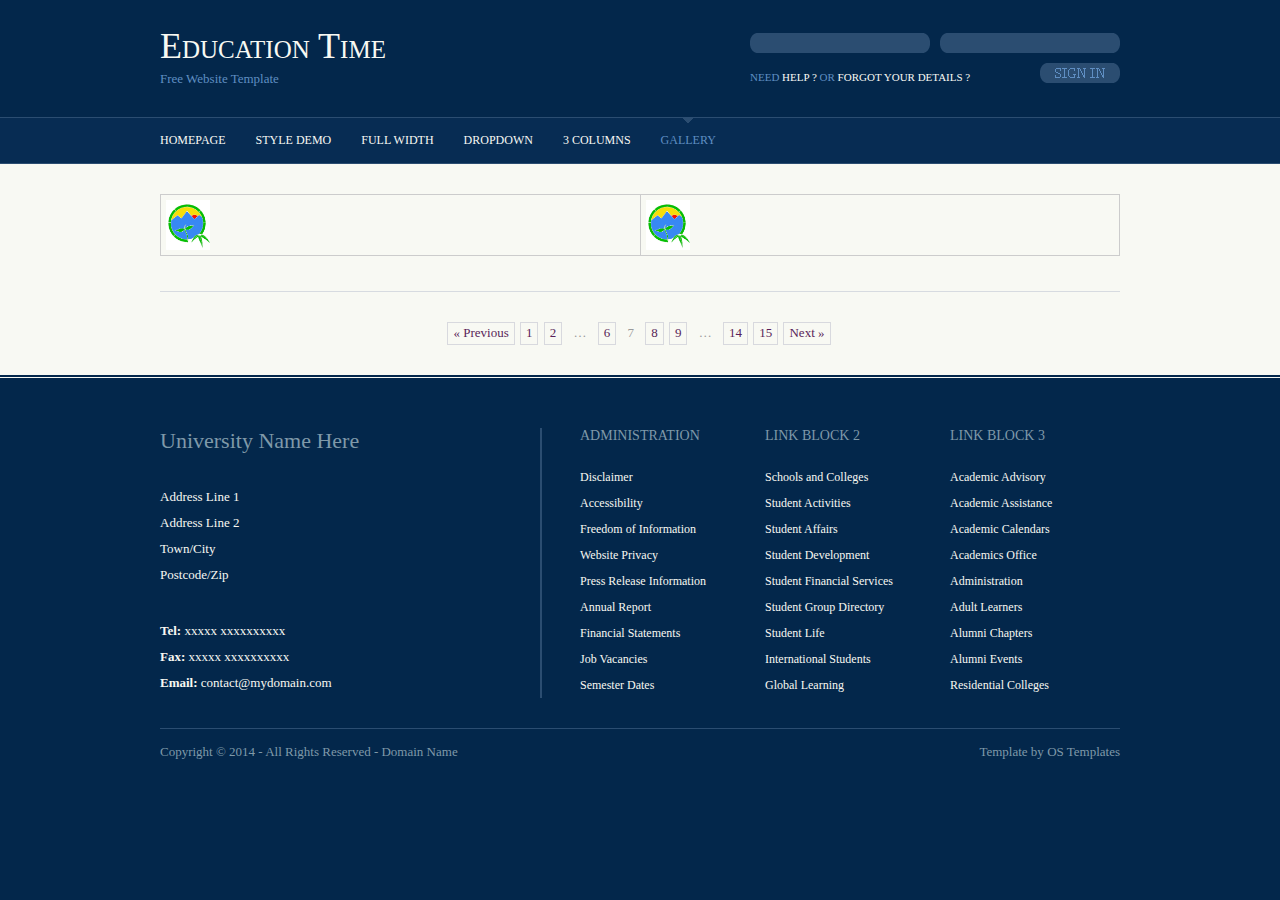
==== pages/magazine.html @ 050405ae "Update index, magazine, readme" ====
<!DOCTYPE html PUBLIC "-//W3C//DTD XHTML 1.0 Transitional//EN" "http://www.w3.org/TR/xhtml1/DTD/xhtml1-transitional.dtd">
<!--
Template Name: Education Time
Author: <a href="http://www.os-templates.com/">OS Templates</a>
Author URI: http://www.os-templates.com/
Licence: Free to use under our free template licence terms
Licence URI: http://www.os-templates.com/template-terms
-->
<html xmlns="http://www.w3.org/1999/xhtml">
<head>
<title>Education Time | Gallery</title>
<meta http-equiv="Content-Type" content="text/html; charset=utf-8" />
<link rel="stylesheet" href="../layout/styles/layout.css" type="text/css" />
<script type="text/javascript" src="../layout/scripts/jquery.min.js"></script>
<!-- prettyPhoto -->
<link rel="stylesheet" href="../layout/scripts/prettyphoto/prettyPhoto.css" type="text/css" />
<script type="text/javascript" src="../layout/scripts/prettyphoto/jquery.prettyPhoto.js"></script>
<script type="text/javascript">
$(document).ready(function() {
    $("a[rel^='prettyPhoto']").prettyPhoto({
        theme: 'dark_rounded',
        overlay_gallery: false,
        social_tools: false
    });
});
</script>
<!-- / prettyPhoto -->

<script type="text/javascript" src="../slimbox-2.05/js/slimbox2.js"></script>
<link rel="stylesheet" href="../slimbox-2.05/css/slimbox2.css" type="text/css" media="screen" />
<!-- Slimbox - lightbox -->

</head>
<body id="top">
<div class="wrapper row1">
  <div id="header" class="clear">
    <div class="fl_left">
      <h1><a href="../index.html">Education Time</a></h1>
      <p>Free Website Template</p>
    </div>
    <form action="#" method="post" id="login">
      <fieldset>
        <legend>Student Login</legend>
        <input type="password" />
        <input type="text" />
        <div id="forgot">Need <a href="#">Help ?</a> or <a href="#">Forgot Your Details ?</a></div>
        <input type="image" src="../layout/images/sign_in.gif" id="signin" alt="Sign In" />
      </fieldset>
    </form>
  </div>
</div>
<!-- ####################################################################################################### -->
<div class="wrapper row2">
  <div id="topnav">
    <ul>
      <li><a href="../index.html">Homepage</a></li>
      <li><a href="style-demo.html">Style Demo</a></li>
      <li><a href="full-width.html">Full Width</a></li>
      <li><a href="#">DropDown</a>
        <ul>
          <li><a href="#">Link 1</a></li>
          <li><a href="#">Link 2</a></li>
          <li><a href="#">Link 3</a></li>
        </ul>
      </li>
      <li><a href="3-columns.html">3 Columns</a></li>
      <li class="active last"><a href="gallery.html">Gallery</a></li>
    </ul>
    <div  class="clear"></div>
  </div>
</div>
<!-- ####################################################################################################### -->
<div class="wrapper row4">
  <div id="container" class="clear"> 
    <!-- ####################################################################################################### -->
    <div id="gallery" class="clear">
      <div class="gallerycontainer clear">
      	<table>
			<tr>
            	<td> 
                	<a href="../images/校徽.jpg" rel="lightbox-cats" title="Beautiful, isn't it?">
                		<img src="../images/校徽.jpg" widht="50" height="50"></img> </a></td>
                <td> 
                	<a href="../images/校徽.jpg" rel="lightbox-cats" title="Beautiful, isn't it?">
                		<img src="../images/校徽.jpg" widht="50" height="50"></img> </a></td>
	        </tr>                        
        </table>    
      </div>
      <!-- ########### --> 
    </div>
    <!-- ####################################################################################################### -->
    <div class="pagination">
      <ul>
        <li class="prev"><a href="#">&laquo; Previous</a></li>
        <li><a href="#">1</a></li>
        <li><a href="#">2</a></li>
        <li class="splitter">&hellip;</li>
        <li><a href="#">6</a></li>
        <li class="current">7</li>
        <li><a href="#">8</a></li>
        <li><a href="#">9</a></li>
        <li class="splitter">&hellip;</li>
        <li><a href="#">14</a></li>
        <li><a href="#">15</a></li>
        <li class="next"><a href="#">Next &raquo;</a></li>
      </ul>
    </div>
    <!-- ####################################################################################################### -->
    <div class="clear"></div>
  </div>
</div>
<!-- ####################################################################################################### -->
<div class="wrapper row5">
  <div id="footer" class="clear"> 
    <!-- ####################################################################################################### -->
    <div class="foot_contact">
      <h2>University Name Here</h2>
      <address>
      Address Line 1<br />
      Address Line 2<br />
      Town/City<br />
      Postcode/Zip
      </address>
      <ul>
        <li><strong>Tel:</strong> xxxxx xxxxxxxxxx</li>
        <li><strong>Fax:</strong> xxxxx xxxxxxxxxx</li>
        <li class="last"><strong>Email:</strong> <a href="#">contact@mydomain.com</a></li>
      </ul>
    </div>
    <div class="footbox">
      <h2>Administration</h2>
      <ul>
        <li><a href="#">Disclaimer</a></li>
        <li><a href="#">Accessibility</a></li>
        <li><a href="#">Freedom of Information</a></li>
        <li><a href="#">Website Privacy</a></li>
        <li><a href="#">Press Release Information</a></li>
        <li><a href="#">Annual Report</a></li>
        <li><a href="#">Financial Statements</a></li>
        <li><a href="#">Job Vacancies</a></li>
        <li class="last"><a href="#">Semester Dates</a></li>
      </ul>
    </div>
    <div class="footbox">
      <h2>Link Block 2</h2>
      <ul>
        <li><a href="#">Schools and Colleges</a></li>
        <li><a href="#">Student Activities</a></li>
        <li><a href="#">Student Affairs</a></li>
        <li><a href="#">Student Development</a></li>
        <li><a href="#">Student Financial Services</a></li>
        <li><a href="#">Student Group Directory</a></li>
        <li><a href="#">Student Life</a></li>
        <li><a href="#">International Students</a></li>
        <li class="last"><a href="#">Global Learning</a></li>
      </ul>
    </div>
    <div class="footbox last">
      <h2>Link Block 3</h2>
      <ul>
        <li><a href="#">Academic Advisory</a></li>
        <li><a href="#">Academic Assistance</a></li>
        <li><a href="#">Academic Calendars</a></li>
        <li><a href="#">Academics Office</a></li>
        <li><a href="#">Administration</a></li>
        <li><a href="#">Adult Learners</a></li>
        <li><a href="#">Alumni Chapters</a></li>
        <li><a href="#">Alumni Events</a></li>
        <li class="last"><a href="#">Residential Colleges</a></li>
      </ul>
    </div>
    <!-- ####################################################################################################### --> 
  </div>
</div>
<!-- ####################################################################################################### -->
<div class="wrapper">
  <div id="copyright" class="clear">
    <p class="fl_left">Copyright &copy; 2014 - All Rights Reserved - <a href="#">Domain Name</a></p>
    <p class="fl_right">Template by <a target="_blank" href="http://www.os-templates.com/" title="Free Website Templates">OS Templates</a></p>
  </div>
</div>
</body>
</html>
---- layout/styles/layout.css ----
@charset "utf-8";
/*
Template Name: Education Time
Author: <a href="http://www.os-templates.com/">OS Templates</a>
Author URI: http://www.os-templates.com/
Licence: Free to use under our free template licence terms
Licence URI: http://www.os-templates.com/template-terms
File: Layout CSS
*/

@import url("navi.css");
@import url("forms.css");
@import url("tables.css");
@import url("homepage.css");
@import url("gallery.css");

html{overflow-y:scroll;}
body{margin:0; padding:0; font-size:13px; font-family:Georgia, "Times New Roman", Times, serif; color:#F8F8F2; background-color:#03274B;}

.justify{text-align:justify;}
.bold{font-weight:bold;}
.center{text-align:center;}
.right{text-align:right;}
.nostart{margin:0; padding:0; list-style-type:none;}

.clear:after{content:"."; display:block; height:0; clear:both; visibility:hidden; line-height:0;}
.clear{display:inline-block;}
html[xmlns] .clear{display:block;}
* html .clear{height:1%;}

a{outline:none; text-decoration:none;}

.fl_left, .imgl{float:left;}
.fl_right, .imgr{float:right;}

img{margin:0; padding:0; border:none;}
.imgholder, .imgl, .imgr{padding:4px; border:1px solid #D7DBE0;}
.imgl{margin:0 15px 15px 0; clear:left;}
.imgr{margin:0 0 15px 15px; clear:right;}

/* ----------------------------------------------------------------------------------- */

div.wrapper{
	display: block;
	width: 100%;
	text-align: left;
}
div.wrapper h1, div.wrapper h2, div.wrapper h3, div.wrapper h4, div.wrapper h5, div.wrapper h6{margin:0 0 15px 0; padding:0; font-size:20px; font-weight:normal; line-height:normal;}
.row1{color:#5F8EC2; background-color:#03274B;}
.row1 a{color:#F8F9F3; background-color:#03274B;}
.row2{color:#F8F9F3; background-color:#072C53; border-top:1px solid #2B4D71; border-bottom:1px solid #2B4D71;}
.row3{color:#777777; background:url("images/featured_slide_bg.gif") top left repeat-x #F8F9F3;}
.row4{color:#777777; background-color:#F8F9F3; border-bottom:2px solid #03274B;}
.row5{padding:50px 0 30px 0; border-top:1px solid #F8F9F3;}

/* ----------------------------------------------Generalise------------------------------------- */

#header, #featured_slide, #container, #footer, #copyright{display:block; position:relative; width:960px; margin:0 auto;}

/* ----------------------------------------------Header------------------------------------- */

#header{padding:25px 0 30px 0;}
#header h1, #header p, #header ul{margin:0; padding:0; list-style:none; line-height:normal;}
#header h1{font-size:36px; font-variant:small-caps;}
#header p{margin-top:4px;}

/* ----------------------------------------------Content------------------------------------- */

#container{padding:30px 0;}
#container h1, #container h2, #container h3, #container h4, #container h5, #container h6{color:#8199A9; background-color:#F8F9F3;}
#container a{color:#591F58; background-color:#F8F9F3;}
#container .title{display:block; width:100%; margin:0 0 20px 0; padding:0 0 8px 0; font-size:14px; text-transform:uppercase; border-bottom:5px solid #8199A9;}
#content{display:block; float:left; width:630px;}

/* Comments */

#comments{margin-bottom:40px;}
#comments .commentlist{margin:0; padding:0;}
#comments .commentlist ul{margin:0; padding:0; list-style:none;}
#comments .commentlist li.comment_odd, #comments .commentlist li.comment_even{margin:0 0 10px 0; padding:15px; list-style:none;}
#comments .commentlist li.comment_odd{color:#666666; background-color:#F7F7F7;}
#comments .commentlist li.comment_odd a{color:#591F58; background-color:#F7F7F7;}
#comments .commentlist li.comment_even{color:#666666; background-color:#E8E8E8;}
#comments .commentlist li.comment_even a{color:#591F58; background-color:#E8E8E8;}
#comments .commentlist .author .name{font-weight:bold;}
#comments .commentlist .submitdate{font-size:smaller;}
#comments .commentlist p{margin:10px 5px 10px 0; padding:0; font-weight:normal; text-transform:none;}
#comments .commentlist li .avatar{float:right; border:1px solid #EEEEEE; margin:0 0 0 10px;}

/* ----------------------------------------------Column------------------------------------- */

#column{display:block; float:right; width:300px;}
#column .holder, #column #featured{display:block; width:300px; margin-bottom:20px;}
#column .holder h2.title{display:block; width:100%; height:65px; margin:0; padding:15px 0 0 0; font-size:20px; text-transform:none; line-height:normal; border-bottom:1px dotted #999999;}
#column .holder h2.title img{float:left; margin:-15px 8px 0 0; padding:5px; border:1px solid #999999;}
#column div.imgholder{display:block; width:290px; margin:0 0 10px 0;}
#column .holder p.readmore{display:block; width:100%; font-weight:bold; text-align:right; line-height:normal;}

/* Featured Block */

#column #featured ul, #column #featured h2, #column #featured p{margin:0; padding:0; list-style:none; color:#666666; background-color:#F7F7F7;}
#column #featured a{color:#591F58; background-color:#F7F7F7;}
#column #featured li{display:block; width:250px; margin:0; padding:20px 25px; color:#666666; background-color:#F7F7F7;}
#column #featured li p.imgholder{display:block; width:240px; height:90px; margin:20px 0 15px 0;}
#column #featured li h2{margin:0; padding:0 0 8px 0; font-weight:normal; font-family:Georgia, "Times New Roman", Times, serif; line-height:normal; border-bottom:1px dotted #999999;}
#container #column .readmore a{display:block; width:100%; margin-top:15px; height:auto; padding-left:0; font-weight:bold; text-align:right; line-height:normal; background:none;}
#column .latestnews{display:block; width:100%; margin:0; padding:0; list-style:none;}
#column .latestnews li{display:block; width:100%; height:99px; margin:0 0 11px 0; padding:0 0 21px 0; border-bottom:1px dotted #C7C5C8; overflow:hidden;}
#column .latestnews li.last{margin-bottom:0;}
#column .latestnews p{display:inline;}
#column .latestnews img{float:left; margin:0 10px 0 0; padding:4px; border:1px solid #C7C5C8; clear:left;}

/* ----------------------------------------------Footer------------------------------------- */

#footer{line-height:2em; background:url("images/footer_bg.gif") 380px 0 repeat-y;}
#footer, #footer a{color:#F8F8F2; background-color:#03274B;}
#footer h2, #footer p, #footer ul, #footer a, #footer address{margin:0; padding:0; font-weight:normal; list-style:none; font-style:normal;}
#footer h2{margin:0 0 30px 0; padding:0; font-size:22px; color:#7F99A9; background-color:#03274B;}
#footer .foot_contact{display:block; float:left; width:380px; margin:0 40px 0 0; padding:0;}
#footer .foot_contact address{margin-bottom:30px;}
#footer .footbox{display:block; float:left; width:170px; margin:0 15px 0 0; padding:0; font-size:12px;}
#footer .footbox h2{margin-bottom:20px; font-size:14px; text-transform:uppercase;}
#footer .last{margin:0;}

/* ----------------------------------------------Copyright------------------------------------- */

#copyright{padding:15px 0; border-top:1px solid #2B4D71;}
#copyright p{margin:0; padding:0;}
#copyright, #copyright a{color:#7F99A9; background-color:#03274B;}
---- layout/scripts/prettyphoto/prettyPhoto.css ----
div.pp_default .pp_top,div.pp_default .pp_top .pp_middle,div.pp_default .pp_top .pp_left,div.pp_default .pp_top .pp_right,div.pp_default .pp_bottom,div.pp_default .pp_bottom .pp_left,div.pp_default .pp_bottom .pp_middle,div.pp_default .pp_bottom .pp_right{height:13px}div.pp_default .pp_top .pp_left{background:url(images/default/sprite.png) -78px -93px no-repeat}div.pp_default .pp_top .pp_middle{background:url(images/default/sprite_x.png) top left repeat-x}div.pp_default .pp_top .pp_right{background:url(images/default/sprite.png) -112px -93px no-repeat}div.pp_default .pp_content .ppt{color:#f8f8f8}div.pp_default .pp_content_container .pp_left{background:url(images/default/sprite_y.png) -7px 0 repeat-y;padding-left:13px}div.pp_default .pp_content_container .pp_right{background:url(images/default/sprite_y.png) top right repeat-y;padding-right:13px}div.pp_default .pp_next:hover{background:url(images/default/sprite_next.png) center right no-repeat;cursor:pointer}div.pp_default .pp_previous:hover{background:url(images/default/sprite_prev.png) center left no-repeat;cursor:pointer}div.pp_default .pp_expand{background:url(images/default/sprite.png) 0 -29px no-repeat;cursor:pointer;width:28px;height:28px}div.pp_default .pp_expand:hover{background:url(images/default/sprite.png) 0 -56px no-repeat;cursor:pointer}div.pp_default .pp_contract{background:url(images/default/sprite.png) 0 -84px no-repeat;cursor:pointer;width:28px;height:28px}div.pp_default .pp_contract:hover{background:url(images/default/sprite.png) 0 -113px no-repeat;cursor:pointer}div.pp_default .pp_close{width:30px;height:30px;background:url(images/default/sprite.png) 2px 1px no-repeat;cursor:pointer}div.pp_default .pp_gallery ul li a{background:url(images/default/default_thumb.png) center center #f8f8f8;border:1px solid #aaa}div.pp_default .pp_social{margin-top:7px}div.pp_default .pp_gallery a.pp_arrow_previous,div.pp_default .pp_gallery a.pp_arrow_next{position:static;left:auto}div.pp_default .pp_nav .pp_play,div.pp_default .pp_nav .pp_pause{background:url(images/default/sprite.png) -51px 1px no-repeat;height:30px;width:30px}div.pp_default .pp_nav .pp_pause{background-position:-51px -29px}div.pp_default a.pp_arrow_previous,div.pp_default a.pp_arrow_next{background:url(images/default/sprite.png) -31px -3px no-repeat;height:20px;width:20px;margin:4px 0 0}div.pp_default a.pp_arrow_next{left:52px;background-position:-82px -3px}div.pp_default .pp_content_container .pp_details{margin-top:5px}div.pp_default .pp_nav{clear:none;height:30px;width:110px;position:relative}div.pp_default .pp_nav .currentTextHolder{font-family:Georgia;font-style:italic;color:#999;font-size:11px;left:75px;line-height:25px;position:absolute;top:2px;margin:0;padding:0 0 0 10px}div.pp_default .pp_close:hover,div.pp_default .pp_nav .pp_play:hover,div.pp_default .pp_nav .pp_pause:hover,div.pp_default .pp_arrow_next:hover,div.pp_default .pp_arrow_previous:hover{opacity:0.7}div.pp_default .pp_description{font-size:11px;font-weight:700;line-height:14px;margin:5px 50px 5px 0}div.pp_default .pp_bottom .pp_left{background:url(images/default/sprite.png) -78px -127px no-repeat}div.pp_default .pp_bottom .pp_middle{background:url(images/default/sprite_x.png) bottom left repeat-x}div.pp_default .pp_bottom .pp_right{background:url(images/default/sprite.png) -112px -127px no-repeat}div.pp_default .pp_loaderIcon{background:url(images/default/loader.gif) center center no-repeat}div.light_rounded .pp_top .pp_left{background:url(images/light_rounded/sprite.png) -88px -53px no-repeat}div.light_rounded .pp_top .pp_right{background:url(images/light_rounded/sprite.png) -110px -53px no-repeat}div.light_rounded .pp_next:hover{background:url(images/light_rounded/btnNext.png) center right no-repeat;cursor:pointer}div.light_rounded .pp_previous:hover{background:url(images/light_rounded/btnPrevious.png) center left no-repeat;cursor:pointer}div.light_rounded .pp_expand{background:url(images/light_rounded/sprite.png) -31px -26px no-repeat;cursor:pointer}div.light_rounded .pp_expand:hover{background:url(images/light_rounded/sprite.png) -31px -47px no-repeat;cursor:pointer}div.light_rounded .pp_contract{background:url(images/light_rounded/sprite.png) 0 -26px no-repeat;cursor:pointer}div.light_rounded .pp_contract:hover{background:url(images/light_rounded/sprite.png) 0 -47px no-repeat;cursor:pointer}div.light_rounded .pp_close{width:75px;height:22px;background:url(images/light_rounded/sprite.png) -1px -1px no-repeat;cursor:pointer}div.light_rounded .pp_nav .pp_play{background:url(images/light_rounded/sprite.png) -1px -100px no-repeat;height:15px;width:14px}div.light_rounded .pp_nav .pp_pause{background:url(images/light_rounded/sprite.png) -24px -100px no-repeat;height:15px;width:14px}div.light_rounded .pp_arrow_previous{background:url(images/light_rounded/sprite.png) 0 -71px no-repeat}div.light_rounded .pp_arrow_next{background:url(images/light_rounded/sprite.png) -22px -71px no-repeat}div.light_rounded .pp_bottom .pp_left{background:url(images/light_rounded/sprite.png) -88px -80px no-repeat}div.light_rounded .pp_bottom .pp_right{background:url(images/light_rounded/sprite.png) -110px -80px no-repeat}div.dark_rounded .pp_top .pp_left{background:url(images/dark_rounded/sprite.png) -88px -53px no-repeat}div.dark_rounded .pp_top .pp_right{background:url(images/dark_rounded/sprite.png) -110px -53px no-repeat}div.dark_rounded .pp_content_container .pp_left{background:url(images/dark_rounded/contentPattern.png) top left repeat-y}div.dark_rounded .pp_content_container .pp_right{background:url(images/dark_rounded/contentPattern.png) top right repeat-y}div.dark_rounded .pp_next:hover{background:url(images/dark_rounded/btnNext.png) center right no-repeat;cursor:pointer}div.dark_rounded .pp_previous:hover{background:url(images/dark_rounded/btnPrevious.png) center left no-repeat;cursor:pointer}div.dark_rounded .pp_expand{background:url(images/dark_rounded/sprite.png) -31px -26px no-repeat;cursor:pointer}div.dark_rounded .pp_expand:hover{background:url(images/dark_rounded/sprite.png) -31px -47px no-repeat;cursor:pointer}div.dark_rounded .pp_contract{background:url(images/dark_rounded/sprite.png) 0 -26px no-repeat;cursor:pointer}div.dark_rounded .pp_contract:hover{background:url(images/dark_rounded/sprite.png) 0 -47px no-repeat;cursor:pointer}div.dark_rounded .pp_close{width:75px;height:22px;background:url(images/dark_rounded/sprite.png) -1px -1px no-repeat;cursor:pointer}div.dark_rounded .pp_description{margin-right:85px;color:#fff}div.dark_rounded .pp_nav .pp_play{background:url(images/dark_rounded/sprite.png) -1px -100px no-repeat;height:15px;width:14px}div.dark_rounded .pp_nav .pp_pause{background:url(images/dark_rounded/sprite.png) -24px -100px no-repeat;height:15px;width:14px}div.dark_rounded .pp_arrow_previous{background:url(images/dark_rounded/sprite.png) 0 -71px no-repeat}div.dark_rounded .pp_arrow_next{background:url(images/dark_rounded/sprite.png) -22px -71px no-repeat}div.dark_rounded .pp_bottom .pp_left{background:url(images/dark_rounded/sprite.png) -88px -80px no-repeat}div.dark_rounded .pp_bottom .pp_right{background:url(images/dark_rounded/sprite.png) -110px -80px no-repeat}div.dark_rounded .pp_loaderIcon{background:url(images/dark_rounded/loader.gif) center center no-repeat}div.dark_square .pp_left,div.dark_square .pp_middle,div.dark_square .pp_right,div.dark_square .pp_content{background:#000}div.dark_square .pp_description{color:#fff;margin:0 85px 0 0}div.dark_square .pp_loaderIcon{background:url(images/dark_square/loader.gif) center center no-repeat}div.dark_square .pp_expand{background:url(images/dark_square/sprite.png) -31px -26px no-repeat;cursor:pointer}div.dark_square .pp_expand:hover{background:url(images/dark_square/sprite.png) -31px -47px no-repeat;cursor:pointer}div.dark_square .pp_contract{background:url(images/dark_square/sprite.png) 0 -26px no-repeat;cursor:pointer}div.dark_square .pp_contract:hover{background:url(images/dark_square/sprite.png) 0 -47px no-repeat;cursor:pointer}div.dark_square .pp_close{width:75px;height:22px;background:url(images/dark_square/sprite.png) -1px -1px no-repeat;cursor:pointer}div.dark_square .pp_nav{clear:none}div.dark_square .pp_nav .pp_play{background:url(images/dark_square/sprite.png) -1px -100px no-repeat;height:15px;width:14px}div.dark_square .pp_nav .pp_pause{background:url(images/dark_square/sprite.png) -24px -100px no-repeat;height:15px;width:14px}div.dark_square .pp_arrow_previous{background:url(images/dark_square/sprite.png) 0 -71px no-repeat}div.dark_square .pp_arrow_next{background:url(images/dark_square/sprite.png) -22px -71px no-repeat}div.dark_square .pp_next:hover{background:url(images/dark_square/btnNext.png) center right no-repeat;cursor:pointer}div.dark_square .pp_previous:hover{background:url(images/dark_square/btnPrevious.png) center left no-repeat;cursor:pointer}div.light_square .pp_expand{background:url(images/light_square/sprite.png) -31px -26px no-repeat;cursor:pointer}div.light_square .pp_expand:hover{background:url(images/light_square/sprite.png) -31px -47px no-repeat;cursor:pointer}div.light_square .pp_contract{background:url(images/light_square/sprite.png) 0 -26px no-repeat;cursor:pointer}div.light_square .pp_contract:hover{background:url(images/light_square/sprite.png) 0 -47px no-repeat;cursor:pointer}div.light_square .pp_close{width:75px;height:22px;background:url(images/light_square/sprite.png) -1px -1px no-repeat;cursor:pointer}div.light_square .pp_nav .pp_play{background:url(images/light_square/sprite.png) -1px -100px no-repeat;height:15px;width:14px}div.light_square .pp_nav .pp_pause{background:url(images/light_square/sprite.png) -24px -100px no-repeat;height:15px;width:14px}div.light_square .pp_arrow_previous{background:url(images/light_square/sprite.png) 0 -71px no-repeat}div.light_square .pp_arrow_next{background:url(images/light_square/sprite.png) -22px -71px no-repeat}div.light_square .pp_next:hover{background:url(images/light_square/btnNext.png) center right no-repeat;cursor:pointer}div.light_square .pp_previous:hover{background:url(images/light_square/btnPrevious.png) center left no-repeat;cursor:pointer}div.facebook .pp_top .pp_left{background:url(images/facebook/sprite.png) -88px -53px no-repeat}div.facebook .pp_top .pp_middle{background:url(images/facebook/contentPatternTop.png) top left repeat-x}div.facebook .pp_top .pp_right{background:url(images/facebook/sprite.png) -110px -53px no-repeat}div.facebook .pp_content_container .pp_left{background:url(images/facebook/contentPatternLeft.png) top left repeat-y}div.facebook .pp_content_container .pp_right{background:url(images/facebook/contentPatternRight.png) top right repeat-y}div.facebook .pp_expand{background:url(images/facebook/sprite.png) -31px -26px no-repeat;cursor:pointer}div.facebook .pp_expand:hover{background:url(images/facebook/sprite.png) -31px -47px no-repeat;cursor:pointer}div.facebook .pp_contract{background:url(images/facebook/sprite.png) 0 -26px no-repeat;cursor:pointer}div.facebook .pp_contract:hover{background:url(images/facebook/sprite.png) 0 -47px no-repeat;cursor:pointer}div.facebook .pp_close{width:22px;height:22px;background:url(images/facebook/sprite.png) -1px -1px no-repeat;cursor:pointer}div.facebook .pp_description{margin:0 37px 0 0}div.facebook .pp_loaderIcon{background:url(images/facebook/loader.gif) center center no-repeat}div.facebook .pp_arrow_previous{background:url(images/facebook/sprite.png) 0 -71px no-repeat;height:22px;margin-top:0;width:22px}div.facebook .pp_arrow_previous.disabled{background-position:0 -96px;cursor:default}div.facebook .pp_arrow_next{background:url(images/facebook/sprite.png) -32px -71px no-repeat;height:22px;margin-top:0;width:22px}div.facebook .pp_arrow_next.disabled{background-position:-32px -96px;cursor:default}div.facebook .pp_nav{margin-top:0}div.facebook .pp_nav p{font-size:15px;padding:0 3px 0 4px}div.facebook .pp_nav .pp_play{background:url(images/facebook/sprite.png) -1px -123px no-repeat;height:22px;width:22px}div.facebook .pp_nav .pp_pause{background:url(images/facebook/sprite.png) -32px -123px no-repeat;height:22px;width:22px}div.facebook .pp_next:hover{background:url(images/facebook/btnNext.png) center right no-repeat;cursor:pointer}div.facebook .pp_previous:hover{background:url(images/facebook/btnPrevious.png) center left no-repeat;cursor:pointer}div.facebook .pp_bottom .pp_left{background:url(images/facebook/sprite.png) -88px -80px no-repeat}div.facebook .pp_bottom .pp_middle{background:url(images/facebook/contentPatternBottom.png) top left repeat-x}div.facebook .pp_bottom .pp_right{background:url(images/facebook/sprite.png) -110px -80px no-repeat}div.pp_pic_holder a:focus{outline:none}div.pp_overlay{background:#000;display:none;left:0;position:absolute;top:0;width:100%;z-index:9500}div.pp_pic_holder{display:none;position:absolute;width:100px;z-index:10000}.pp_content{height:40px;min-width:40px}* html .pp_content{width:40px}.pp_content_container{position:relative;text-align:left;width:100%}.pp_content_container .pp_left{padding-left:20px}.pp_content_container .pp_right{padding-right:20px}.pp_content_container .pp_details{float:left;margin:10px 0 2px}.pp_description{display:none;margin:0}.pp_social{float:left;margin:0}.pp_social .facebook{float:left;margin-left:5px;width:55px;overflow:hidden}.pp_social .twitter{float:left}.pp_nav{clear:right;float:left;margin:3px 10px 0 0}.pp_nav p{float:left;white-space:nowrap;margin:2px 4px}.pp_nav .pp_play,.pp_nav .pp_pause{float:left;margin-right:4px;text-indent:-10000px}a.pp_arrow_previous,a.pp_arrow_next{display:block;float:left;height:15px;margin-top:3px;overflow:hidden;text-indent:-10000px;width:14px}.pp_hoverContainer{position:absolute;top:0;width:100%;z-index:2000}.pp_gallery{display:none;left:50%;margin-top:-50px;position:absolute;z-index:10000}.pp_gallery div{float:left;overflow:hidden;position:relative}.pp_gallery ul{float:left;height:35px;position:relative;white-space:nowrap;margin:0 0 0 5px;padding:0}.pp_gallery ul a{border:1px rgba(0,0,0,0.5) solid;display:block;float:left;height:33px;overflow:hidden}.pp_gallery ul a img{border:0}.pp_gallery li{display:block;float:left;margin:0 5px 0 0;padding:0}.pp_gallery li.default a{background:url(images/facebook/default_thumbnail.gif) 0 0 no-repeat;display:block;height:33px;width:50px}.pp_gallery .pp_arrow_previous,.pp_gallery .pp_arrow_next{margin-top:7px!important}a.pp_next{background:url(images/light_rounded/btnNext.png) 10000px 10000px no-repeat;display:block;float:right;height:100%;text-indent:-10000px;width:49%}a.pp_previous{background:url(images/light_rounded/btnNext.png) 10000px 10000px no-repeat;display:block;float:left;height:100%;text-indent:-10000px;width:49%}a.pp_expand,a.pp_contract{cursor:pointer;display:none;height:20px;position:absolute;right:30px;text-indent:-10000px;top:10px;width:20px;z-index:20000}a.pp_close{position:absolute;right:0;top:0;display:block;line-height:22px;text-indent:-10000px}.pp_loaderIcon{display:block;height:24px;left:50%;position:absolute;top:50%;width:24px;margin:-12px 0 0 -12px}#pp_full_res{line-height:1!important}#pp_full_res .pp_inline{text-align:left}#pp_full_res .pp_inline p{margin:0 0 15px}div.ppt{color:#fff;display:none;font-size:17px;z-index:9999;margin:0 0 5px 15px}div.pp_default .pp_content,div.light_rounded .pp_content{background-color:#fff}div.pp_default #pp_full_res .pp_inline,div.light_rounded .pp_content .ppt,div.light_rounded #pp_full_res .pp_inline,div.light_square .pp_content .ppt,div.light_square #pp_full_res .pp_inline,div.facebook .pp_content .ppt,div.facebook #pp_full_res .pp_inline{color:#000}div.pp_default .pp_gallery ul li a:hover,div.pp_default .pp_gallery ul li.selected a,.pp_gallery ul a:hover,.pp_gallery li.selected a{border-color:#fff}div.pp_default .pp_details,div.light_rounded .pp_details,div.dark_rounded .pp_details,div.dark_square .pp_details,div.light_square .pp_details,div.facebook .pp_details{position:relative}div.light_rounded .pp_top .pp_middle,div.light_rounded .pp_content_container .pp_left,div.light_rounded .pp_content_container .pp_right,div.light_rounded .pp_bottom .pp_middle,div.light_square .pp_left,div.light_square .pp_middle,div.light_square .pp_right,div.light_square .pp_content,div.facebook .pp_content{background:#fff}div.light_rounded .pp_description,div.light_square .pp_description{margin-right:85px}div.light_rounded .pp_gallery a.pp_arrow_previous,div.light_rounded .pp_gallery a.pp_arrow_next,div.dark_rounded .pp_gallery a.pp_arrow_previous,div.dark_rounded .pp_gallery a.pp_arrow_next,div.dark_square .pp_gallery a.pp_arrow_previous,div.dark_square .pp_gallery a.pp_arrow_next,div.light_square .pp_gallery a.pp_arrow_previous,div.light_square .pp_gallery a.pp_arrow_next{margin-top:12px!important}div.light_rounded .pp_arrow_previous.disabled,div.dark_rounded .pp_arrow_previous.disabled,div.dark_square .pp_arrow_previous.disabled,div.light_square .pp_arrow_previous.disabled{background-position:0 -87px;cursor:default}div.light_rounded .pp_arrow_next.disabled,div.dark_rounded .pp_arrow_next.disabled,div.dark_square .pp_arrow_next.disabled,div.light_square .pp_arrow_next.disabled{background-position:-22px -87px;cursor:default}div.light_rounded .pp_loaderIcon,div.light_square .pp_loaderIcon{background:url(images/light_rounded/loader.gif) center center no-repeat}div.dark_rounded .pp_top .pp_middle,div.dark_rounded .pp_content,div.dark_rounded .pp_bottom .pp_middle{background:url(images/dark_rounded/contentPattern.png) top left repeat}div.dark_rounded .currentTextHolder,div.dark_square .currentTextHolder{color:#c4c4c4}div.dark_rounded #pp_full_res .pp_inline,div.dark_square #pp_full_res .pp_inline{color:#fff}.pp_top,.pp_bottom{height:20px;position:relative}* html .pp_top,* html .pp_bottom{padding:0 20px}.pp_top .pp_left,.pp_bottom .pp_left{height:20px;left:0;position:absolute;width:20px}.pp_top .pp_middle,.pp_bottom .pp_middle{height:20px;left:20px;position:absolute;right:20px}* html .pp_top .pp_middle,* html .pp_bottom .pp_middle{left:0;position:static}.pp_top .pp_right,.pp_bottom .pp_right{height:20px;left:auto;position:absolute;right:0;top:0;width:20px}.pp_fade,.pp_gallery li.default a img{display:none}
---- slimbox-2.05/css/slimbox2.css ----
/* SLIMBOX */

#lbOverlay {
	position: fixed;
	z-index: 9999;
	left: 0;
	top: 0;
	width: 100%;
	height: 100%;
	background-color: #000;
	cursor: pointer;
}

#lbCenter, #lbBottomContainer {
	position: absolute;
	z-index: 9999;
	overflow: hidden;
	background-color: #fff;
}

.lbLoading {
	background: #fff url(loading.gif) no-repeat center;
}

#lbImage {
	position: absolute;
	left: 0;
	top: 0;
	border: 10px solid #fff;
	background-repeat: no-repeat;
}

#lbPrevLink, #lbNextLink {
	display: block;
	position: absolute;
	top: 0;
	width: 50%;
	outline: none;
}

#lbPrevLink {
	left: 0;
}

#lbPrevLink:hover {
	background: transparent url(prevlabel.gif) no-repeat 0 15%;
}

#lbNextLink {
	right: 0;
}

#lbNextLink:hover {
	background: transparent url(nextlabel.gif) no-repeat 100% 15%;
}

#lbBottom {
	font-family: Verdana, Arial, Geneva, Helvetica, sans-serif;
	font-size: 10px;
	color: #666;
	line-height: 1.4em;
	text-align: left;
	border: 10px solid #fff;
	border-top-style: none;
}

#lbCloseLink {
	display: block;
	float: right;
	width: 66px;
	height: 22px;
	background: transparent url(closelabel.gif) no-repeat center;
	margin: 5px 0;
	outline: none;
}

#lbCaption, #lbNumber {
	margin-right: 71px;
}

#lbCaption {
	font-weight: bold;
}
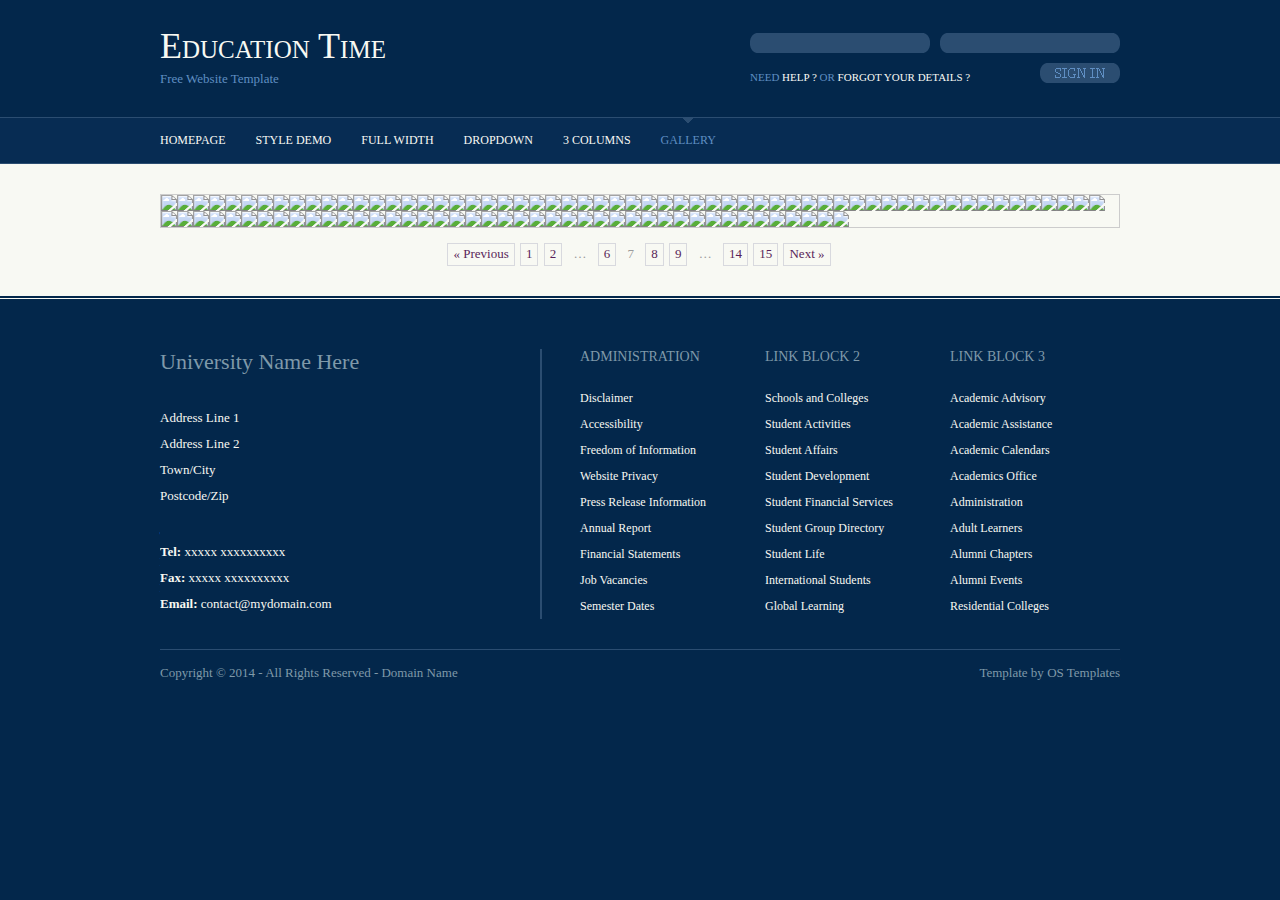
==== commit 503b25e9: "Magazine pictures" ====
--- a/pages/magazine.html
+++ b/pages/magazine.html
@@ -12,6 +12,7 @@
 <meta http-equiv="Content-Type" content="text/html; charset=utf-8" />
 <link rel="stylesheet" href="../layout/styles/layout.css" type="text/css" />
 <script type="text/javascript" src="../layout/scripts/jquery.min.js"></script>
+
 <!-- prettyPhoto -->
 <link rel="stylesheet" href="../layout/scripts/prettyphoto/prettyPhoto.css" type="text/css" />
 <script type="text/javascript" src="../layout/scripts/prettyphoto/jquery.prettyPhoto.js"></script>
@@ -71,23 +72,26 @@
 </div>
 <!-- ####################################################################################################### -->
 <div class="wrapper row4">
-  <div id="container" class="clear"> 
-    <!-- ####################################################################################################### -->
-    <div id="gallery" class="clear">
-      <div class="gallerycontainer clear">
-      	<table>
-			<tr>
-            	<td> 
-                	<a href="../images/校徽.jpg" rel="lightbox-cats" title="Beautiful, isn't it?">
-                		<img src="../images/校徽.jpg" widht="50" height="50"></img> </a></td>
-                <td> 
-                	<a href="../images/校徽.jpg" rel="lightbox-cats" title="Beautiful, isn't it?">
-                		<img src="../images/校徽.jpg" widht="50" height="50"></img> </a></td>
-	        </tr>                        
-        </table>    
-      </div>
-      <!-- ########### --> 
-    </div>
+  <div id="container" class="clear">
+	<script type="text/javascript">
+		var dir = "../images/magazine/";
+		var fileextension = ".jpg";
+		$.ajax({
+    		//This will retrieve the contents of the folder if the folder is configured as 'browsable'
+    		url: dir,
+    		success: function (data) {
+        	//List all jpg file names in the page
+			window.alert("here");
+        	$(data).find("a:contains(" + fileextension + ")").each(function () {
+            	var filename = this.href.replace(window.location.host, "").replace("http:///", "");
+            	$("#gallery").append($("<img src=" + dir + filename + "></img>"));
+        		});
+    		}
+		});
+	</script>
+    <table id="gallery">
+    	
+    </table>
     <!-- ####################################################################################################### -->
     <div class="pagination">
       <ul>
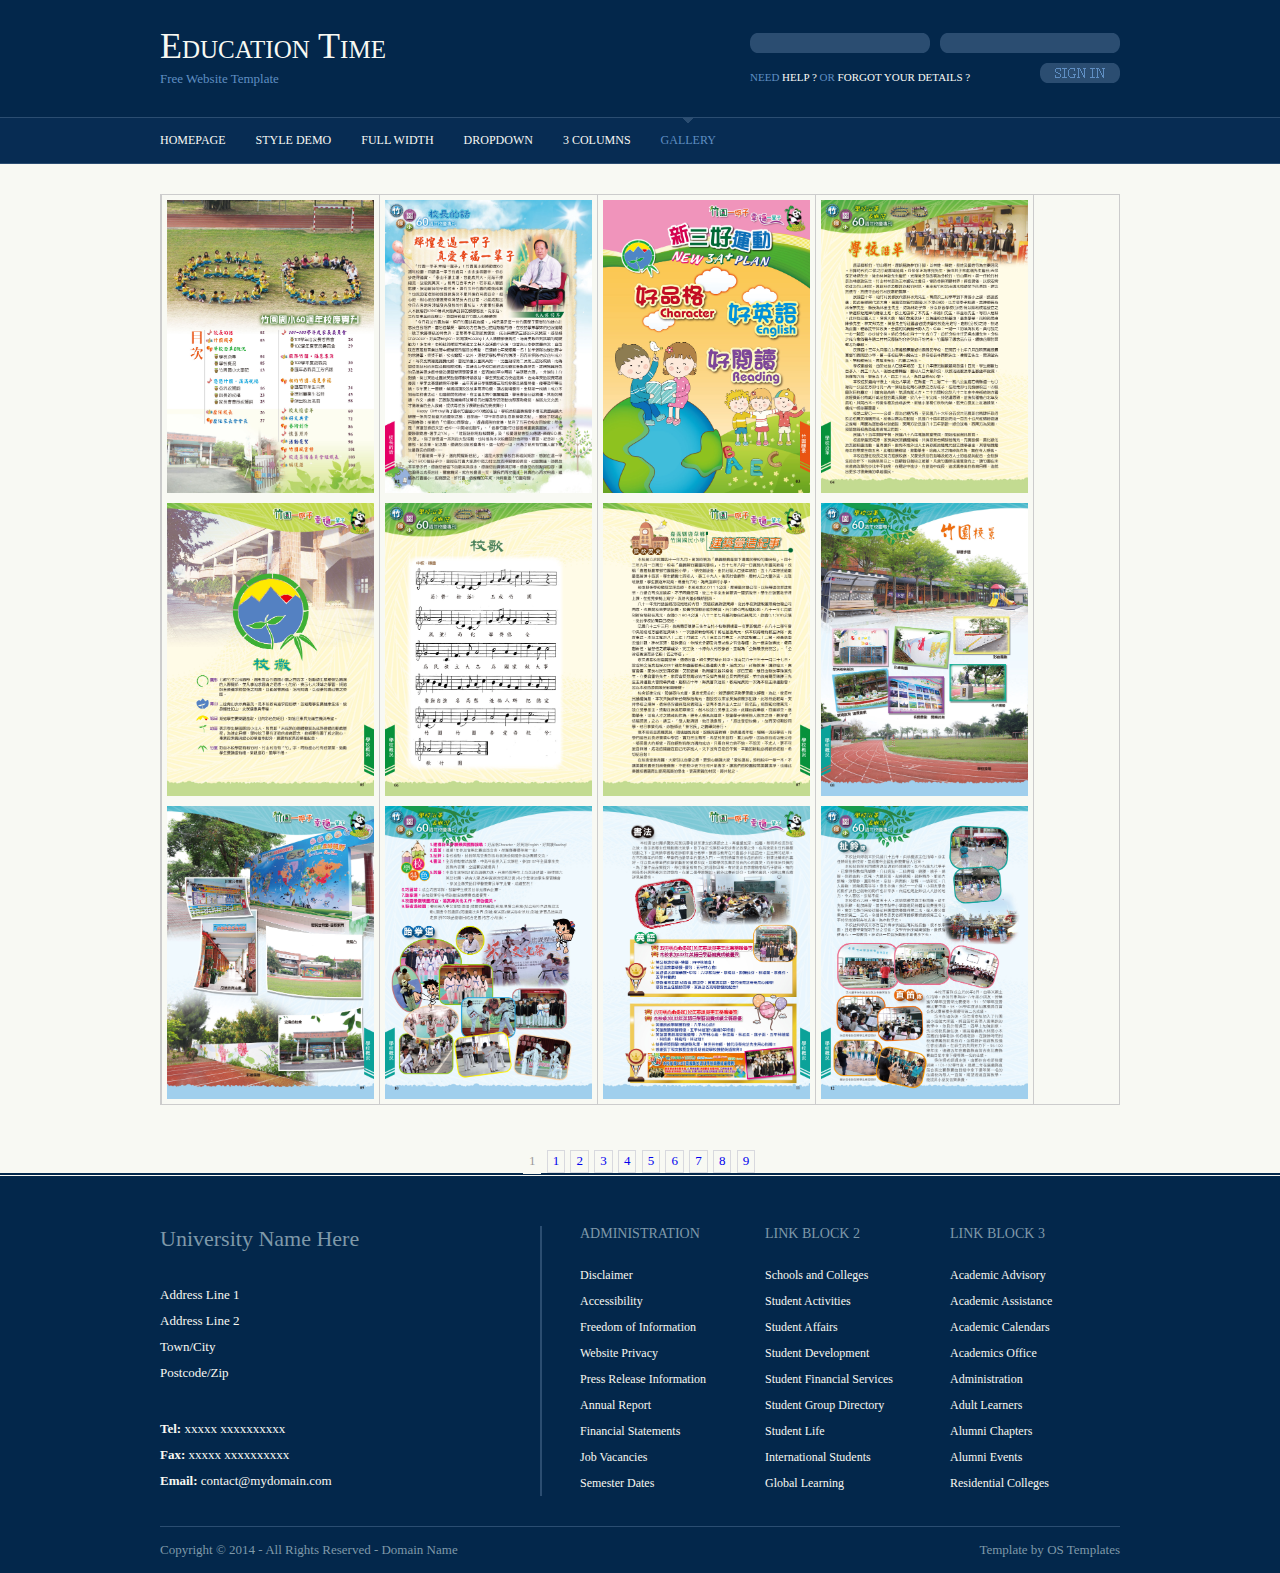
==== commit 78a15e00: "Name changed, php file setup" ====
--- a/pages/magazine.html
+++ b/pages/magazine.html
@@ -73,40 +73,40 @@
 <!-- ####################################################################################################### -->
 <div class="wrapper row4">
   <div id="container" class="clear">
-	<script type="text/javascript">
-		var dir = "../images/magazine/";
-		var fileextension = ".jpg";
-		$.ajax({
-    		//This will retrieve the contents of the folder if the folder is configured as 'browsable'
-    		url: dir,
-    		success: function (data) {
-        	//List all jpg file names in the page
-			window.alert("here");
-        	$(data).find("a:contains(" + fileextension + ")").each(function () {
-            	var filename = this.href.replace(window.location.host, "").replace("http:///", "");
-            	$("#gallery").append($("<img src=" + dir + filename + "></img>"));
-        		});
-    		}
-		});
-	</script>
     <table id="gallery">
-    	
+<tr>
+<td> <a href="../images/magazine/01.jpg" rel="lightbox-cat"><img src="../images/magazine/01.jpg" width="207" height="293" /></a></td>
+<td> <a href="../images/magazine/02.jpg" rel="lightbox-cat"><img src="../images/magazine/02.jpg" width="207" height="293" /></a></td>
+<td> <a href="../images/magazine/03.jpg" rel="lightbox-cat"><img src="../images/magazine/03.jpg" width="207" height="293" /></a></td>
+<td> <a href="../images/magazine/04.jpg" rel="lightbox-cat"><img src="../images/magazine/04.jpg" width="207" height="293" /></a></td>
+</tr>
+<tr>
+<td> <a href="../images/magazine/05.jpg" rel="lightbox-cat"><img src="../images/magazine/05.jpg" width="207" height="293" /></a></td>
+<td> <a href="../images/magazine/06.jpg" rel="lightbox-cat"><img src="../images/magazine/06.jpg" width="207" height="293" /></a></td>
+<td> <a href="../images/magazine/07.jpg" rel="lightbox-cat"><img src="../images/magazine/07.jpg" width="207" height="293" /></a></td>
+<td> <a href="../images/magazine/08.jpg" rel="lightbox-cat"><img src="../images/magazine/08.jpg" width="207" height="293" /></a></td>
+</tr>
+<tr>
+<td> <a href="../images/magazine/09.jpg" rel="lightbox-cat"><img src="../images/magazine/09.jpg" width="207" height="293" /></a></td>
+<td> <a href="../images/magazine/10.jpg" rel="lightbox-cat"><img src="../images/magazine/10.jpg" width="207" height="293" /></a></td>
+<td> <a href="../images/magazine/11.jpg" rel="lightbox-cat"><img src="../images/magazine/11.jpg" width="207" height="293" /></a></td>
+<td> <a href="../images/magazine/12.jpg" rel="lightbox-cat"><img src="../images/magazine/12.jpg" width="207" height="293" /></a></td>
+</tr>
     </table>
+    </div>
     <!-- ####################################################################################################### -->
     <div class="pagination">
       <ul>
-        <li class="prev"><a href="#">&laquo; Previous</a></li>
+        <li class="current">1</li>
         <li><a href="#">1</a></li>
         <li><a href="#">2</a></li>
-        <li class="splitter">&hellip;</li>
+        <li><a href="#">3</a></li>
+        <li><a href="#">4</a></li>
+        <li><a href="#">5</a></li>
         <li><a href="#">6</a></li>
-        <li class="current">7</li>
+        <li><a href="#">7</a></li>
         <li><a href="#">8</a></li>
         <li><a href="#">9</a></li>
-        <li class="splitter">&hellip;</li>
-        <li><a href="#">14</a></li>
-        <li><a href="#">15</a></li>
-        <li class="next"><a href="#">Next &raquo;</a></li>
       </ul>
     </div>
     <!-- ####################################################################################################### -->
